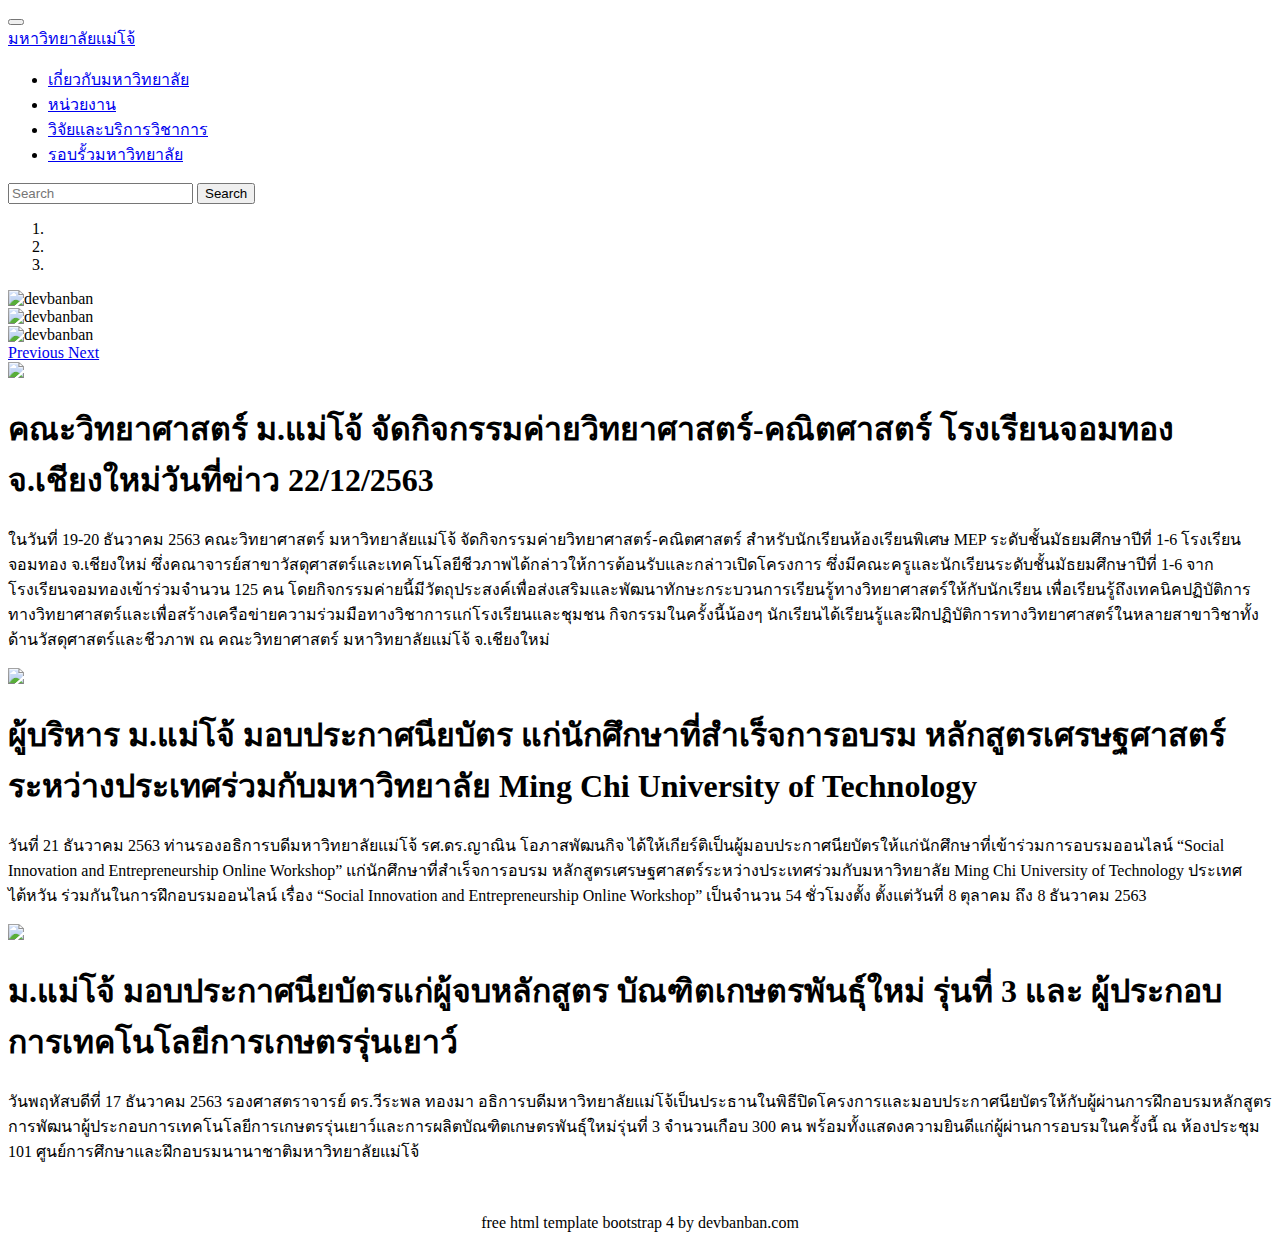
==== index.html @ 8904cd40 "test" ====
<!Doctype html>
<html lang="en">
  <head>
    <!-- Required meta tags -->
    <meta charset="utf-8">
    <meta name="viewport" content="width=device-width, initial-scale=1, shrink-to-fit=no">
    <!-- Bootstrap CSS -->
    <link rel="stylesheet" href="https://stackpath.bootstrapcdn.com/bootstrap/4.1.1/css/bootstrap.min.css" integrity="sha384-WskhaSGFgHYWDcbwN70/dfYBj47jz9qbsMId/iRN3ewGhXQFZCSftd1LZCfmhktB" crossorigin="anonymous">
    <title>free html template bootstrap 4  by มหาวิทยาลัยเเม่โจ้</title>
  </head>
  <body>
    
    <!--content -->
    <div class="container">
      <div class="row">
        <div class="col-md-12 col-xs-12">
          <!-- nav -->
          <nav class="navbar navbar-expand-lg navbar-light bg-light">
            <button class="navbar-toggler" type="button" data-toggle="collapse" data-target="#navbarTogglerDemo01" aria-controls="navbarTogglerDemo01" aria-expanded="false" aria-label="Toggle navigation">
            <span class="navbar-toggler-icon"></span>
            </button>
            <div class="collapse navbar-collapse" id="navbarTogglerDemo01">
              <a class="navbar-brand" href="#">มหาวิทยาลัยเเม่โจ้</a>
              <ul class="navbar-nav mr-auto mt-2 mt-lg-0">
                <li class="nav-item active">
                  <a class="nav-link" href="https://www.mju.ac.th/main/about.html"> เกี่ยวกับมหาวิทยาลัย</a>
                </li>
                <li class="nav-item">
                  <a class="nav-link" href="https://www.mju.ac.th/main/Organization_Page.html">หน่วยงาน</a>
                </li>
                <li class="nav-item">
                  <a class="nav-link" href="https://www.mju.ac.th/main/Research_Service.html">วิจัยเเละบริการวิชาการ</a>
                </li>
                <li class="nav-item">
                    <a class="nav-link" href="https://www.mju.ac.th/main/life_mju.html">รอบรั้วมหาวิทยาลัย</a>
                  </li>
              </ul>
              <form class="form-inline my-2 my-lg-0">
                <input class="form-control mr-sm-2" type="search" placeholder="Search" aria-label="Search">
                <button class="btn btn-outline-success my-2 my-sm-0" type="submit">Search</button>
              </form>
            </div>
          </nav>
        </div>
        <div class="col-md-12 col-xs-12">
          <div id="carouselExampleIndicators" class="carousel slide" data-ride="carousel">
            <ol class="carousel-indicators">
              <li data-target="#carouselExampleIndicators" data-slide-to="0" class="active"></li>
              <li data-target="#carouselExampleIndicators" data-slide-to="1"></li>
              <li data-target="#carouselExampleIndicators" data-slide-to="2"></li>
            </ol>
            <div class="carousel-inner">
              <div class="carousel-item active">
                <img class="d-block w-100" src="https://erp.mju.ac.th/picture/banner/b5aaea3378d046f4beb7df2cf7962f46.jpg" alt="devbanban">
              </div>
              <div class="carousel-item">
                <img class="d-block w-100" src="https://erp.mju.ac.th/picture/banner/b910c6184cf846188c66a0de81f869f2.jpg" alt="devbanban">
              </div>
              <div class="carousel-item">
                <img class="d-block w-100" src="https://erp.mju.ac.th/picture/banner/d99bb9527976445389729502042b82d6.jpg" alt="devbanban">
              </div>
            </div>
            <a class="carousel-control-prev" href="#carouselExampleIndicators" role="button" data-slide="prev">
              <span class="carousel-control-prev-icon" aria-hidden="true"></span>
              <span class="sr-only">Previous</span>
            </a>
            <a class="carousel-control-next" href="#carouselExampleIndicators" role="button" data-slide="next">
              <span class="carousel-control-next-icon" aria-hidden="true"></span>
              <span class="sr-only">Next</span>
            </a>
          </div>
          <div class="row">
            <div class="col-4">
                <img src="https://erp.mju.ac.th/picture/information/1a54a74acb8b4f41812b2f44933048fas.jpg" class="img-fluid" />
                <h1>คณะวิทยาศาสตร์ ม.แม่โจ้ จัดกิจกรรมค่ายวิทยาศาสตร์-คณิตศาสตร์ โรงเรียนจอมทอง จ.เชียงใหม่วันที่ข่าว 22/12/2563 </h1>
                <p>ในวันที่ 19-20 ธันวาคม 2563 คณะวิทยาศาสตร์ มหาวิทยาลัยแม่โจ้ จัดกิจกรรมค่ายวิทยาศาสตร์-คณิตศาสตร์ สำหรับนักเรียนห้องเรียนพิเศษ MEP ระดับชั้นมัธยมศึกษาปีที่ 1-6 โรงเรียนจอมทอง จ.เชียงใหม่ ซึ่งคณาจารย์สาขาวัสดุศาสตร์และเทคโนโลยีชีวภาพได้กล่าวให้การต้อนรับและกล่าวเปิดโครงการ ซึ่งมีคณะครูและนักเรียนระดับชั้นมัธยมศึกษาปีที่ 1-6 จากโรงเรียนจอมทองเข้าร่วมจำนวน 125 คน โดยกิจกรรมค่ายนี้มีวัตถุประสงค์เพื่อส่งเสริมและพัฒนาทักษะกระบวนการเรียนรู้ทางวิทยาศาสตร์ให้กับนักเรียน เพื่อเรียนรู้ถึงเทคนิคปฏิบัติการทางวิทยาศาสตร์และเพื่อสร้างเครือข่ายความร่วมมือทางวิชาการแก่โรงเรียนและชุมชน กิจกรรมในครั้งนี้น้องๆ นักเรียนได้เรียนรู้และฝึกปฏิบัติการทางวิทยาศาสตร์ในหลายสาขาวิชาทั้งด้านวัสดุศาสตร์และชีวภาพ ณ คณะวิทยาศาสตร์ มหาวิทยาลัยแม่โจ้ จ.เชียงใหม่</p>
            </div>
            <div class="col-4">
                <img src="https://erp.mju.ac.th/picture/information/d2e66ac739054b6fa79a45b011187afbs.jpg" class="img-fluid" />
                <h1>ผู้บริหาร ม.แม่โจ้ มอบประกาศนียบัตร แก่นักศึกษาที่สำเร็จการอบรม หลักสูตรเศรษฐศาสตร์ระหว่างประเทศร่วมกับมหาวิทยาลัย Ming Chi University of Technology</h1>
                <p>วันที่ 21 ธันวาคม 2563 ท่านรองอธิการบดีมหาวิทยาลัยแม่โจ้ รศ.ดร.ญาณิน โอภาสพัฒนกิจ ได้ให้เกียร์ติเป็นผู้มอบประกาศนียบัตรให้แก่นักศึกษาที่เข้าร่วมการอบรมออนไลน์ “Social Innovation and Entrepreneurship Online Workshop” แก่นักศึกษาที่สำเร็จการอบรม หลักสูตรเศรษฐศาสตร์ระหว่างประเทศร่วมกับมหาวิทยาลัย Ming Chi University of Technology ประเทศไต้หวัน ร่วมกันในการฝึกอบรมออนไลน์ เรื่อง “Social Innovation and Entrepreneurship Online Workshop” เป็นจำนวน 54 ชั่วโมงตั้ง ตั้งแต่วันที่ 8 ตุลาคม ถึง 8 ธันวาคม 2563</p>
            </div>
            <div class="col-4">
                <img src="https://erp.mju.ac.th/picture/information/d2e66ac739054b6fa79a45b011187afbs.jpg" class="img-fluid" />
                <h1>ม.แม่โจ้ มอบประกาศนียบัตรแก่ผู้จบหลักสูตร บัณฑิตเกษตรพันธุ์ใหม่ รุ่นที่ 3 และ ผู้ประกอบการเทคโนโลยีการเกษตรรุ่นเยาว์</h1>
                <p>วันพฤหัสบดีที่ 17 ธันวาคม 2563 รองศาสตราจารย์ ดร.วีระพล ทองมา อธิการบดีมหาวิทยาลัยแม่โจ้เป็นประธานในพิธีปิดโครงการและมอบประกาศนียบัตรให้กับผู้ผ่านการฝึกอบรมหลักสูตร การพัฒนาผู้ประกอบการเทคโนโลยีการเกษตรรุ่นเยาว์และการผลิตบัณฑิตเกษตรพันธุ์ใหม่รุ่นที่ 3 จำนวนเกือบ 300 คน พร้อมทั้งแสดงความยินดีแก่ผู้ผ่านการอบรมในครั้งนี้ ณ ห้องประชุม 101 ศูนย์การศึกษาและฝึกอบรมนานาชาติมหาวิทยาลัยแม่โจ้</p>
            </div>
        </div>
        </div>
      </div>
    </div>
    <center>
    <footer class="footer" style="margin-top: 50px">
      <div class="container">
        <span class="text-muted">free html template bootstrap 4  by devbanban.com </span>
      </div>
    </footer>
    </center>
    <!-- Optional JavaScript -->
    <!-- jQuery first, then Popper.js, then Bootstrap JS -->
    <script src="https://code.jquery.com/jquery-3.3.1.slim.min.js" integrity="sha384-q8i/X+965DzO0rT7abK41JStQIAqVgRVzpbzo5smXKp4YfRvH+8abtTE1Pi6jizo" crossorigin="anonymous"></script>
    <script src="https://cdnjs.cloudflare.com/ajax/libs/popper.js/1.14.3/umd/popper.min.js" integrity="sha384-ZMP7rVo3mIykV+2+9J3UJ46jBk0WLaUAdn689aCwoqbBJiSnjAK/l8WvCWPIPm49" crossorigin="anonymous"></script>
    <script src="https://stackpath.bootstrapcdn.com/bootstrap/4.1.1/js/bootstrap.min.js" integrity="sha384-smHYKdLADwkXOn1EmN1qk/HfnUcbVRZyYmZ4qpPea6sjB/pTJ0euyQp0Mk8ck+5T" crossorigin="anonymous"></script>
  </body>
</html>
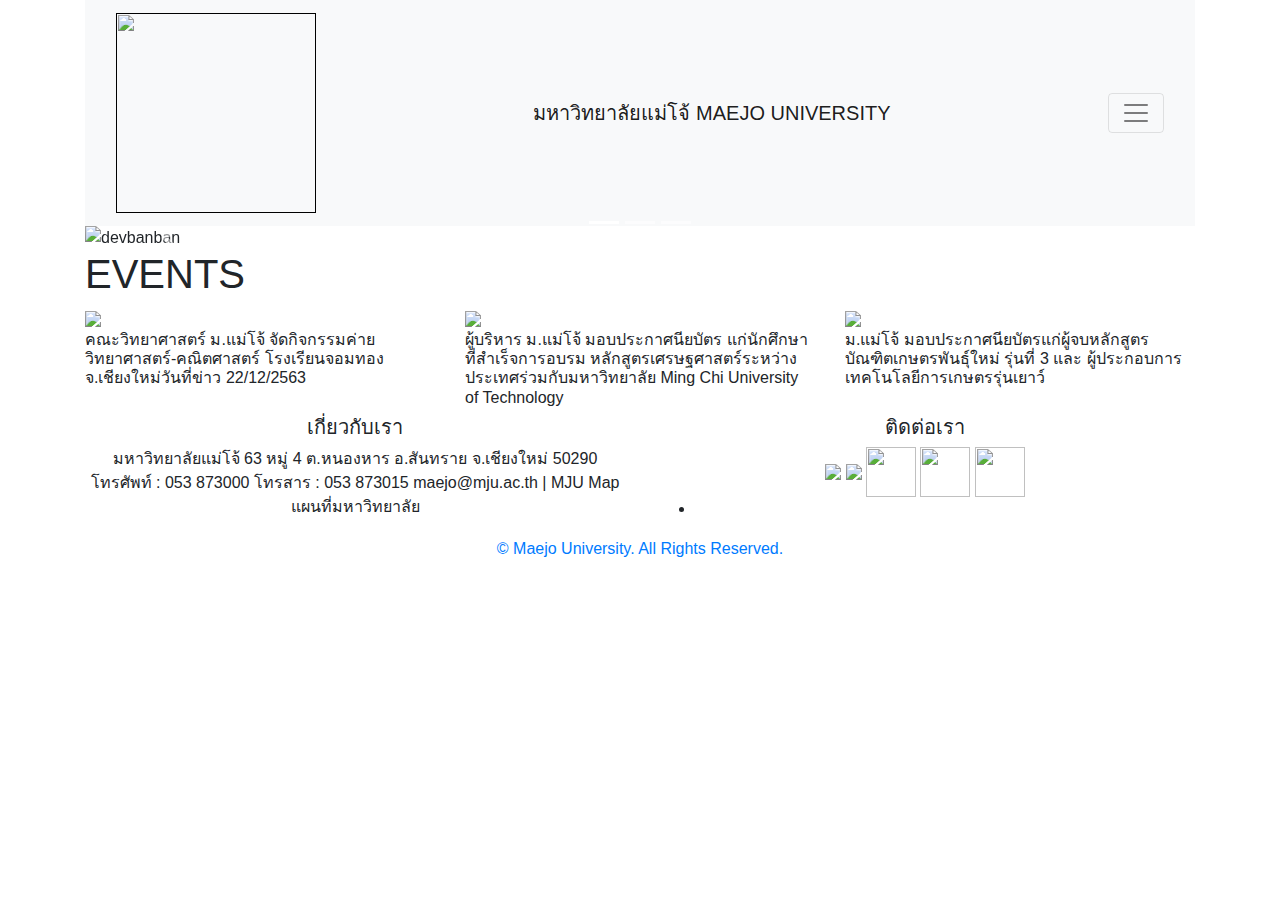
==== commit 237f540c: "gam" ====
--- a/index.html
+++ b/index.html
@@ -5,101 +5,132 @@
     <meta charset="utf-8">
     <meta name="viewport" content="width=device-width, initial-scale=1, shrink-to-fit=no">
     <!-- Bootstrap CSS -->
-    <link rel="stylesheet" href="https://stackpath.bootstrapcdn.com/bootstrap/4.1.1/css/bootstrap.min.css" integrity="sha384-WskhaSGFgHYWDcbwN70/dfYBj47jz9qbsMId/iRN3ewGhXQFZCSftd1LZCfmhktB" crossorigin="anonymous">
-    <title>free html template bootstrap 4  by มหาวิทยาลัยเเม่โจ้</title>
+    <link rel="stylesheet" href="https://maxcdn.bootstrapcdn.com/bootstrap/4.0.0/css/bootstrap.min.css"
+    integrity="sha384-Gn5384xqQ1aoWXA+058RXPxPg6fy4IWvTNh0E263XmFcJlSAwiGgFAW/dAiS6JXm" crossorigin="anonymous">
+    <link rel="stylesheet" href="stylesheet.css">
+    <title> มหาวิทยาลัยเเม่โจ้</title>
   </head>
   <body>
     
-    <!--content -->
-    <div class="container">
-      <div class="row">
-        <div class="col-md-12 col-xs-12">
-          <!-- nav -->
-          <nav class="navbar navbar-expand-lg navbar-light bg-light">
-            <button class="navbar-toggler" type="button" data-toggle="collapse" data-target="#navbarTogglerDemo01" aria-controls="navbarTogglerDemo01" aria-expanded="false" aria-label="Toggle navigation">
+<!--content -->
+<div class="container">
+    <div class="row">
+      <div class="col-md-12 col-xs-12">
+        <!-- nav -->
+        <nav class="navbar navbar-light bg-light">
+          <div class="container-fluid">
+            <a class="navbar-brand" href="">
+              <img src="https://upload.wikimedia.org/wikipedia/th/4/43/%E0%B8%A1%E0%B8%AB%E0%B8%B2%E0%B8%A7%E0%B8%B4%E0%B8%97%E0%B8%A2%E0%B8%B2%E0%B8%A5%E0%B8%B1%E0%B8%A2%E0%B9%81%E0%B8%A1%E0%B9%88%E0%B9%82%E0%B8%88%E0%B9%89_edit.png"alt="" width="200" height="200" >
+            </a>
+            <a class="navbar-brand" href="index.html">มหาวิทยาลัยแม่โจ้ MAEJO UNIVERSITY</a>
+          <button class="navbar-toggler" type="button" data-toggle="collapse" data-target="#navbarSupportedContent" aria-controls="navbarSupportedContent" aria-expanded="false" aria-label="Toggle navigation">
             <span class="navbar-toggler-icon"></span>
-            </button>
-            <div class="collapse navbar-collapse" id="navbarTogglerDemo01">
-              <a class="navbar-brand" href="#">มหาวิทยาลัยเเม่โจ้</a>
-              <ul class="navbar-nav mr-auto mt-2 mt-lg-0">
-                <li class="nav-item active">
-                  <a class="nav-link" href="https://www.mju.ac.th/main/about.html"> เกี่ยวกับมหาวิทยาลัย</a>
-                </li>
-                <li class="nav-item">
-                  <a class="nav-link" href="https://www.mju.ac.th/main/Organization_Page.html">หน่วยงาน</a>
-                </li>
-                <li class="nav-item">
-                  <a class="nav-link" href="https://www.mju.ac.th/main/Research_Service.html">วิจัยเเละบริการวิชาการ</a>
-                </li>
-                <li class="nav-item">
-                    <a class="nav-link" href="https://www.mju.ac.th/main/life_mju.html">รอบรั้วมหาวิทยาลัย</a>
-                  </li>
-              </ul>
-              <form class="form-inline my-2 my-lg-0">
-                <input class="form-control mr-sm-2" type="search" placeholder="Search" aria-label="Search">
-                <button class="btn btn-outline-success my-2 my-sm-0" type="submit">Search</button>
-              </form>
+          </button>
+        
+          <div class="collapse navbar-collapse" id="navbarSupportedContent">
+            <ul class="navbar-nav mr-auto">
+              <li class="nav-item active">
+                <a class="nav-link" href="เกี่ยวกับมหาวิทยาลัย.html">เกี่ยวกับมหาวิทยาลัย<span class="sr-only">(current)</span></a>
+              </li>
+              <li class="nav-item">
+                <a class="nav-link" href="หน่วยงาน.html">หน่วยงาน</a>
+              </li>
+                <a class="nav-link disabled" href="วิจัยและบริการงานวิชาการ.html">วิจัยและบริการงานวิชาการ</a>
+              </li>
+              <a class="nav-link disabled" href="รอบรั้วมหาวิทยาลัย.html">รอบรั้วมหาวิทยาลัย</a>
+          </div>
+        </nav>
+      </div>
+      <div class="col-md-12 col-xs-12">
+        <div id="carouselExampleIndicators" class="carousel slide" data-ride="carousel">
+          <ol class="carousel-indicators">
+            <li data-target="#carouselExampleIndicators" data-slide-to="0" class="active"></li>
+            <li data-target="#carouselExampleIndicators" data-slide-to="1"></li>
+            <li data-target="#carouselExampleIndicators" data-slide-to="2"></li>
+          </ol>
+          <div class="carousel-inner">
+            <div class="carousel-item active">
+              <img class="d-block w-100" src="https://erp.mju.ac.th/picture/banner/b5aaea3378d046f4beb7df2cf7962f46.jpg" alt="devbanban">
             </div>
-          </nav>
+            <div class="carousel-item">
+              <img class="d-block w-100" src="https://erp.mju.ac.th/picture/banner/b910c6184cf846188c66a0de81f869f2.jpg" alt="devbanban">
+            </div>
+            <div class="carousel-item">
+              <img class="d-block w-100" src="https://erp.mju.ac.th/picture/banner/d99bb9527976445389729502042b82d6.jpg" alt="devbanban">
+            </div>
+          </div>
+          <a class="carousel-control-prev" href="#carouselExampleIndicators" role="button" data-slide="prev">
+            <span class="carousel-control-prev-icon" aria-hidden="true"></span>
+            <span class="sr-only">Previous</span>
+          </a>
+          <a class="carousel-control-next" href="#carouselExampleIndicators" role="button" data-slide="next">
+            <span class="carousel-control-next-icon" aria-hidden="true"></span>
+            <span class="sr-only">Next</span>
+          </a>
         </div>
-        <div class="col-md-12 col-xs-12">
-          <div id="carouselExampleIndicators" class="carousel slide" data-ride="carousel">
-            <ol class="carousel-indicators">
-              <li data-target="#carouselExampleIndicators" data-slide-to="0" class="active"></li>
-              <li data-target="#carouselExampleIndicators" data-slide-to="1"></li>
-              <li data-target="#carouselExampleIndicators" data-slide-to="2"></li>
-            </ol>
-            <div class="carousel-inner">
-              <div class="carousel-item active">
-                <img class="d-block w-100" src="https://erp.mju.ac.th/picture/banner/b5aaea3378d046f4beb7df2cf7962f46.jpg" alt="devbanban">
-              </div>
-              <div class="carousel-item">
-                <img class="d-block w-100" src="https://erp.mju.ac.th/picture/banner/b910c6184cf846188c66a0de81f869f2.jpg" alt="devbanban">
-              </div>
-              <div class="carousel-item">
-                <img class="d-block w-100" src="https://erp.mju.ac.th/picture/banner/d99bb9527976445389729502042b82d6.jpg" alt="devbanban">
-              </div>
-            </div>
-            <a class="carousel-control-prev" href="#carouselExampleIndicators" role="button" data-slide="prev">
-              <span class="carousel-control-prev-icon" aria-hidden="true"></span>
-              <span class="sr-only">Previous</span>
-            </a>
-            <a class="carousel-control-next" href="#carouselExampleIndicators" role="button" data-slide="next">
-              <span class="carousel-control-next-icon" aria-hidden="true"></span>
-              <span class="sr-only">Next</span>
-            </a>
+        <h1>  EVENTS</h1> 
+        <div class="row">
+          <div class="col-4">
+              <img src="https://erp.mju.ac.th/picture/information/1a54a74acb8b4f41812b2f44933048fas.jpg" class="img-fluid" />
+              <h6>คณะวิทยาศาสตร์ ม.แม่โจ้ จัดกิจกรรมค่ายวิทยาศาสตร์-คณิตศาสตร์ โรงเรียนจอมทอง จ.เชียงใหม่วันที่ข่าว 22/12/2563 </h6>
+              
           </div>
-          <div class="row">
-            <div class="col-4">
-                <img src="https://erp.mju.ac.th/picture/information/1a54a74acb8b4f41812b2f44933048fas.jpg" class="img-fluid" />
-                <h1>คณะวิทยาศาสตร์ ม.แม่โจ้ จัดกิจกรรมค่ายวิทยาศาสตร์-คณิตศาสตร์ โรงเรียนจอมทอง จ.เชียงใหม่วันที่ข่าว 22/12/2563 </h1>
-                <p>ในวันที่ 19-20 ธันวาคม 2563 คณะวิทยาศาสตร์ มหาวิทยาลัยแม่โจ้ จัดกิจกรรมค่ายวิทยาศาสตร์-คณิตศาสตร์ สำหรับนักเรียนห้องเรียนพิเศษ MEP ระดับชั้นมัธยมศึกษาปีที่ 1-6 โรงเรียนจอมทอง จ.เชียงใหม่ ซึ่งคณาจารย์สาขาวัสดุศาสตร์และเทคโนโลยีชีวภาพได้กล่าวให้การต้อนรับและกล่าวเปิดโครงการ ซึ่งมีคณะครูและนักเรียนระดับชั้นมัธยมศึกษาปีที่ 1-6 จากโรงเรียนจอมทองเข้าร่วมจำนวน 125 คน โดยกิจกรรมค่ายนี้มีวัตถุประสงค์เพื่อส่งเสริมและพัฒนาทักษะกระบวนการเรียนรู้ทางวิทยาศาสตร์ให้กับนักเรียน เพื่อเรียนรู้ถึงเทคนิคปฏิบัติการทางวิทยาศาสตร์และเพื่อสร้างเครือข่ายความร่วมมือทางวิชาการแก่โรงเรียนและชุมชน กิจกรรมในครั้งนี้น้องๆ นักเรียนได้เรียนรู้และฝึกปฏิบัติการทางวิทยาศาสตร์ในหลายสาขาวิชาทั้งด้านวัสดุศาสตร์และชีวภาพ ณ คณะวิทยาศาสตร์ มหาวิทยาลัยแม่โจ้ จ.เชียงใหม่</p>
-            </div>
-            <div class="col-4">
-                <img src="https://erp.mju.ac.th/picture/information/d2e66ac739054b6fa79a45b011187afbs.jpg" class="img-fluid" />
-                <h1>ผู้บริหาร ม.แม่โจ้ มอบประกาศนียบัตร แก่นักศึกษาที่สำเร็จการอบรม หลักสูตรเศรษฐศาสตร์ระหว่างประเทศร่วมกับมหาวิทยาลัย Ming Chi University of Technology</h1>
-                <p>วันที่ 21 ธันวาคม 2563 ท่านรองอธิการบดีมหาวิทยาลัยแม่โจ้ รศ.ดร.ญาณิน โอภาสพัฒนกิจ ได้ให้เกียร์ติเป็นผู้มอบประกาศนียบัตรให้แก่นักศึกษาที่เข้าร่วมการอบรมออนไลน์ “Social Innovation and Entrepreneurship Online Workshop” แก่นักศึกษาที่สำเร็จการอบรม หลักสูตรเศรษฐศาสตร์ระหว่างประเทศร่วมกับมหาวิทยาลัย Ming Chi University of Technology ประเทศไต้หวัน ร่วมกันในการฝึกอบรมออนไลน์ เรื่อง “Social Innovation and Entrepreneurship Online Workshop” เป็นจำนวน 54 ชั่วโมงตั้ง ตั้งแต่วันที่ 8 ตุลาคม ถึง 8 ธันวาคม 2563</p>
-            </div>
-            <div class="col-4">
-                <img src="https://erp.mju.ac.th/picture/information/d2e66ac739054b6fa79a45b011187afbs.jpg" class="img-fluid" />
-                <h1>ม.แม่โจ้ มอบประกาศนียบัตรแก่ผู้จบหลักสูตร บัณฑิตเกษตรพันธุ์ใหม่ รุ่นที่ 3 และ ผู้ประกอบการเทคโนโลยีการเกษตรรุ่นเยาว์</h1>
-                <p>วันพฤหัสบดีที่ 17 ธันวาคม 2563 รองศาสตราจารย์ ดร.วีระพล ทองมา อธิการบดีมหาวิทยาลัยแม่โจ้เป็นประธานในพิธีปิดโครงการและมอบประกาศนียบัตรให้กับผู้ผ่านการฝึกอบรมหลักสูตร การพัฒนาผู้ประกอบการเทคโนโลยีการเกษตรรุ่นเยาว์และการผลิตบัณฑิตเกษตรพันธุ์ใหม่รุ่นที่ 3 จำนวนเกือบ 300 คน พร้อมทั้งแสดงความยินดีแก่ผู้ผ่านการอบรมในครั้งนี้ ณ ห้องประชุม 101 ศูนย์การศึกษาและฝึกอบรมนานาชาติมหาวิทยาลัยแม่โจ้</p>
-            </div>
-        </div>
+          <div class="col-4">
+              <img src="https://erp.mju.ac.th/picture/information/d2e66ac739054b6fa79a45b011187afbs.jpg" class="img-fluid" />
+              <h6>ผู้บริหาร ม.แม่โจ้ มอบประกาศนียบัตร แก่นักศึกษาที่สำเร็จการอบรม หลักสูตรเศรษฐศาสตร์ระหว่างประเทศร่วมกับมหาวิทยาลัย Ming Chi University of Technology</h6>
+              
+          </div>
+          <div class="col-4">
+              <img src="https://erp.mju.ac.th/picture/information/d2e66ac739054b6fa79a45b011187afbs.jpg" class="img-fluid" />
+              <h6>ม.แม่โจ้ มอบประกาศนียบัตรแก่ผู้จบหลักสูตร บัณฑิตเกษตรพันธุ์ใหม่ รุ่นที่ 3 และ ผู้ประกอบการเทคโนโลยีการเกษตรรุ่นเยาว์</h6>
+          </div>
+      </div>
+      </div>
+    </div>
+  </div>
+
+
+
+
+
+
+
+
+
+  
+  <center>
+    <footer class="page-footer grey">
+      <div class="container">
+        <div class="row">
+          <div class="col l5 s12">
+            <h5 class="black-text">เกี่ยวกับเรา</h5>
+            <p class="black-text">มหาวิทยาลัยแม่โจ้ 63 หมู่ 4 ต.หนองหาร อ.สันทราย จ.เชียงใหม่ 50290
+              โทรศัพท์ : 053 873000 โทรสาร : 053 873015 maejo@mju.ac.th | MJU Map แผนที่มหาวิทยาลัย</p>
+          </div>
+          <div class="col l4 offset-l2 s12">
+            <h5 class="black-text">ติดต่อเรา</h5>
+            <a href="https://www.facebook.com/MaejoUniversity"> <img src="https://e7.pngegg.com/pngimages/669/545/png-clipart-computer-icons-facebook-thumbnail-thumb-signal-tough-gym-poster-free-blue-rectangle-thumbnail.png" width="50"></a>
+           <a href="http://line.me/ti/p/@maejouniversity"><img src="https://i.pinimg.com/originals/f7/e8/c3/f7e8c32d420b6da05f807488ebf8a1e5.png" width="50" ></a>
+               
+            <a href="https://www.youtube.com/user/mjuchannelhd"> <img src="https://cdn.icon-icons.com/icons2/901/PNG/512/youtube_icon-icons.com_69260.png" width="50" height="50"></a>
+            <a href="https://www.instagram.com/maejouniversity/"><img src="https://www.blognone.com/sites/default/files/styles/large/public/topics-images/ig.png?itok=SeUeR_vW" width="50" height="50"></a>
+            <a href=" https://green.mju.ac.th/"><img src="https://encrypted-tbn0.gstatic.com/images?q=tbn:ANd9GcQy9p8r9DYdNCZG8pUd9bjaqdrtRSjCxXT9qg&usqp=CAU" width="50" height="50"></a>
+            <ul>
+              <li><a class="grey-text text-lighten-3" href="#!"></a></li>
+            </ul>
+          </div>
         </div>
       </div>
-    </div>
-    <center>
-    <footer class="footer" style="margin-top: 50px">
-      <div class="container">
-        <span class="text-muted">free html template bootstrap 4  by devbanban.com </span>
+      <div class="footer-copyright">
+        <div class="container">
+      <a class="grey-text text-lighten-4 right" href="#!">  © Maejo University. All Rights Reserved.</a>
+        </div>
       </div>
-    </footer>
-    </center>
-    <!-- Optional JavaScript -->
-    <!-- jQuery first, then Popper.js, then Bootstrap JS -->
-    <script src="https://code.jquery.com/jquery-3.3.1.slim.min.js" integrity="sha384-q8i/X+965DzO0rT7abK41JStQIAqVgRVzpbzo5smXKp4YfRvH+8abtTE1Pi6jizo" crossorigin="anonymous"></script>
-    <script src="https://cdnjs.cloudflare.com/ajax/libs/popper.js/1.14.3/umd/popper.min.js" integrity="sha384-ZMP7rVo3mIykV+2+9J3UJ46jBk0WLaUAdn689aCwoqbBJiSnjAK/l8WvCWPIPm49" crossorigin="anonymous"></script>
-    <script src="https://stackpath.bootstrapcdn.com/bootstrap/4.1.1/js/bootstrap.min.js" integrity="sha384-smHYKdLADwkXOn1EmN1qk/HfnUcbVRZyYmZ4qpPea6sjB/pTJ0euyQp0Mk8ck+5T" crossorigin="anonymous"></script>
-  </body>
+  </center>
+  <!-- Optional JavaScript -->
+  <!-- jQuery first, then Popper.js, then Bootstrap JS -->
+  <script src="https://code.jquery.com/jquery-3.3.1.slim.min.js" integrity="sha384-q8i/X+965DzO0rT7abK41JStQIAqVgRVzpbzo5smXKp4YfRvH+8abtTE1Pi6jizo" crossorigin="anonymous"></script>
+  <script src="https://cdnjs.cloudflare.com/ajax/libs/popper.js/1.14.3/umd/popper.min.js" integrity="sha384-ZMP7rVo3mIykV+2+9J3UJ46jBk0WLaUAdn689aCwoqbBJiSnjAK/l8WvCWPIPm49" crossorigin="anonymous"></script>
+  <script src="https://stackpath.bootstrapcdn.com/bootstrap/4.1.1/js/bootstrap.min.js" integrity="sha384-smHYKdLADwkXOn1EmN1qk/HfnUcbVRZyYmZ4qpPea6sjB/pTJ0euyQp0Mk8ck+5T" crossorigin="anonymous"></script>
+</body>
 </html>